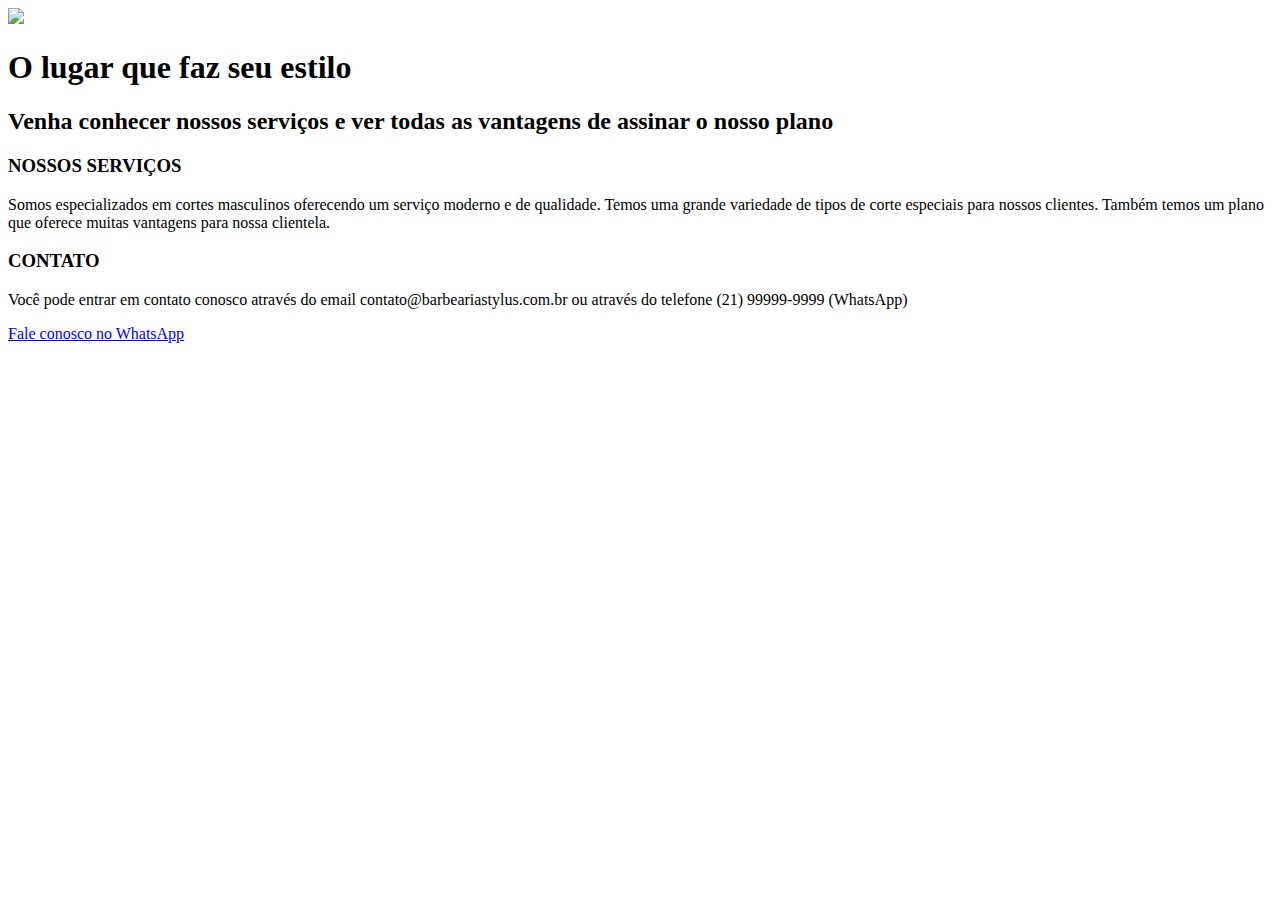
==== index.html @ b56545a1 "alterado local do index" ====
<!DOCTYPE html>
<html lang="pt-br">
<head>
    <meta charset="UTF-8">
    <meta name="viewport" content="width=device-width, initial-scale=1.0">
    <link rel="stylesheet" href="stylus.css">
    <title>Barbearia Stylus</title>
</head>
<body>
    <div>
        <img src="logotipo.jpg">
        <h1>O lugar que faz seu estilo</h1>
        <h2>Venha conhecer nossos serviços e ver todas as vantagens de assinar o nosso plano</h2>
    </div>
    <div>
        <h3>NOSSOS SERVIÇOS</h3>
        <p>Somos especializados em cortes masculinos oferecendo um serviço moderno e de qualidade.
            Temos uma grande variedade de tipos de corte especiais para nossos clientes. 
            Também temos um plano que oferece muitas vantagens para nossa clientela.
        </p>
    </div>
    <div>
    <h3>CONTATO</h3>
        <p> 
            Você pode entrar em contato conosco através do email 
            <span>contato@barbeariastylus.com.br</span> ou através 
            do telefone <span>(21) 99999-9999  </span>(WhatsApp)
        </p>
        <a href="https://api.whatsapp.com/send?phone=999999999&text=Send20%a20%quote">Fale conosco no WhatsApp</a>
    </div>
</body>
</html>
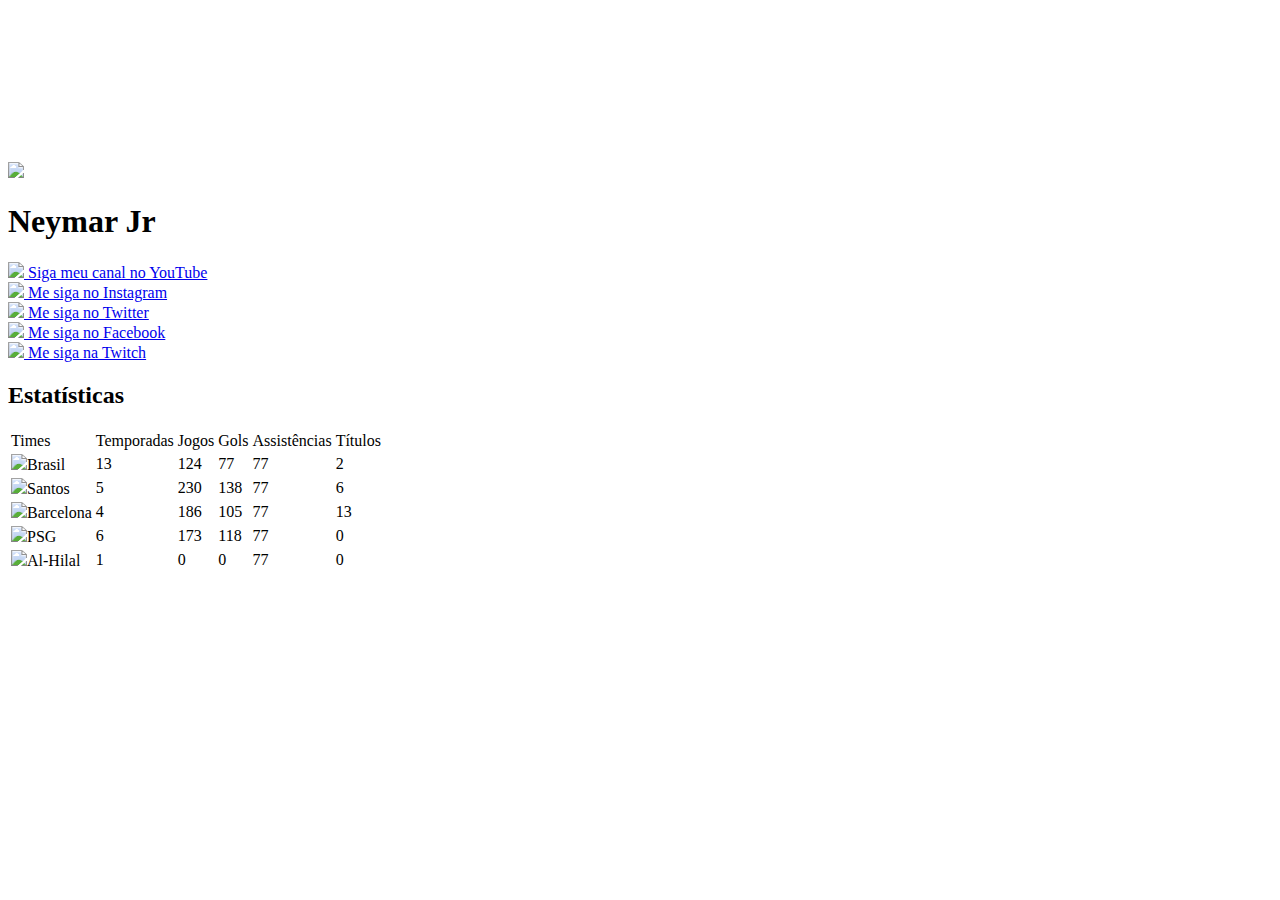
==== commit 439a3325: "readme" ====
--- a/index.html
+++ b/index.html
@@ -1,32 +1,121 @@
 <!DOCTYPE html>
-<html lang="pt-br">
+<html lang="pt_br">
 <head>
     <meta charset="UTF-8">
     <meta name="viewport" content="width=device-width, initial-scale=1.0">
-    <link rel="stylesheet" href="stylus.css">
-    <title>Barbearia Stylus</title>
+    <link rel="preconnect" href="https://fonts.googleapis.com">
+    <link rel="preconnect" href="https://fonts.gstatic.com" crossorigin>
+    <link href="https://fonts.googleapis.com/css2?family=Ysabeau+Infant&display=swap" rel="stylesheet">
+    <link href="https://fonts.googleapis.com/css2?family=Montserrat&display=swap" rel="stylesheet">
+    <link rel ="stylesheet" href="index.css">
+    <title>link Bio Neymar jr</title>
 </head>
 <body>
-    <div>
-        <img src="logotipo.jpg">
-        <h1>O lugar que faz seu estilo</h1>
-        <h2>Venha conhecer nossos serviços e ver todas as vantagens de assinar o nosso plano</h2>
+    <div class="secao_um">
+        <video src="video/videoneymar.mp4 " autoplay loop muted ></video> <!--autoplay loop muted-->
+        <section class="info">
+            <div class="borda">
+                <img src="imagens/neymar.jpg">
+            </div>
+            <h1>Neymar Jr</h1>
+            <div class="links-sociais">
+                <a href="#" target="_blank">
+                    <img src="imagens/youtube.png">
+                    <span>Siga meu canal no YouTube</span>
+                </a>
+            </div>
+            <div class="links-sociais">
+                <a href="#" target="_blank">
+                    <img src="imagens/instagram.png">
+                    <span>Me siga no Instagram</span>
+                </a>
+            </div>
+            <div class="links-sociais">
+                <a href="#" target="_blank">
+                    <img src="imagens/twitter.png">
+                    <span> Me siga no Twitter</span>
+                </a>
+            </div>
+            <div class="links-sociais">
+                <a href="#" target="_blank">
+                    <img src="imagens/facebook.png">
+                    <span>Me siga no Facebook</span>
+                </a>
+            </div>
+            <div class="links-sociais">
+                <a href="#" target="_blank">
+                    <img src="imagens/twitch.png">
+                    <span>Me siga na Twitch</span>
+                </a>
+            </div>
+        </section>
+
+
     </div>
-    <div>
-        <h3>NOSSOS SERVIÇOS</h3>
-        <p>Somos especializados em cortes masculinos oferecendo um serviço moderno e de qualidade.
-            Temos uma grande variedade de tipos de corte especiais para nossos clientes. 
-            Também temos um plano que oferece muitas vantagens para nossa clientela.
-        </p>
-    </div>
-    <div>
-    <h3>CONTATO</h3>
-        <p> 
-            Você pode entrar em contato conosco através do email 
-            <span>contato@barbeariastylus.com.br</span> ou através 
-            do telefone <span>(21) 99999-9999  </span>(WhatsApp)
-        </p>
-        <a href="https://api.whatsapp.com/send?phone=999999999&text=Send20%a20%quote">Fale conosco no WhatsApp</a>
+    <div class="secao_dois">
+        <h2>Estatísticas</h2>
+        <table>
+            <tbody></tbody>
+                <tr>
+                    <td>Times </td>
+                    <td>Temporadas </td>
+                    <td>Jogos </td>
+                    <td>Gols </td>
+                    <td>Assistências </td>
+                    <td>Títulos </td>
+                </tr>
+            
+            
+                <tr>
+                    <td class="times"><img src="imagens/cbf.png">Brasil </td>
+                    <td>13 </td>
+                    <td>124  </td>
+                    <td>77  </td>
+                    <td>77 </td>
+                    <td>2</td>
+                    
+                </tr>
+                <tr>
+                    <td class="times"><img src="imagens/santos.png">Santos  </td>
+                    <td>5</td>
+                    <td>230 </td>
+                    <td>138 </td>
+                    <td>77</td>
+                    <td>6</td>
+                </tr>
+                <tr>
+                    <td class="times"><img src="imagens/barcelona.png">Barcelona </td>
+                    <td>4 </td>
+                    <td>186  </td>
+                    <td>105  </td>
+                    <td>77 </td>
+                    <td>13</td>
+                    
+                </tr>
+                <tr>
+                    <td class="times"><img src="imagens/psg.png">PSG</td>
+                    <td>6 </td>
+                    <td>173  </td>
+                    <td>118  </td>
+                    <td>77 </td>
+                    <td>0</td>
+                    
+                </tr>
+                <tr>
+                    <td class="times"><img src="imagens/alhilal.png">Al-Hilal </td>
+                    <td>1 </td>
+                    <td>0 </td>
+                    <td>0 </td>
+                    <td>77 </td>
+                    <td>0</td>
+                    
+                </tr>
+                
+            </tbody>
+        </table>
+        
+
+
     </div>
 </body>
 </html>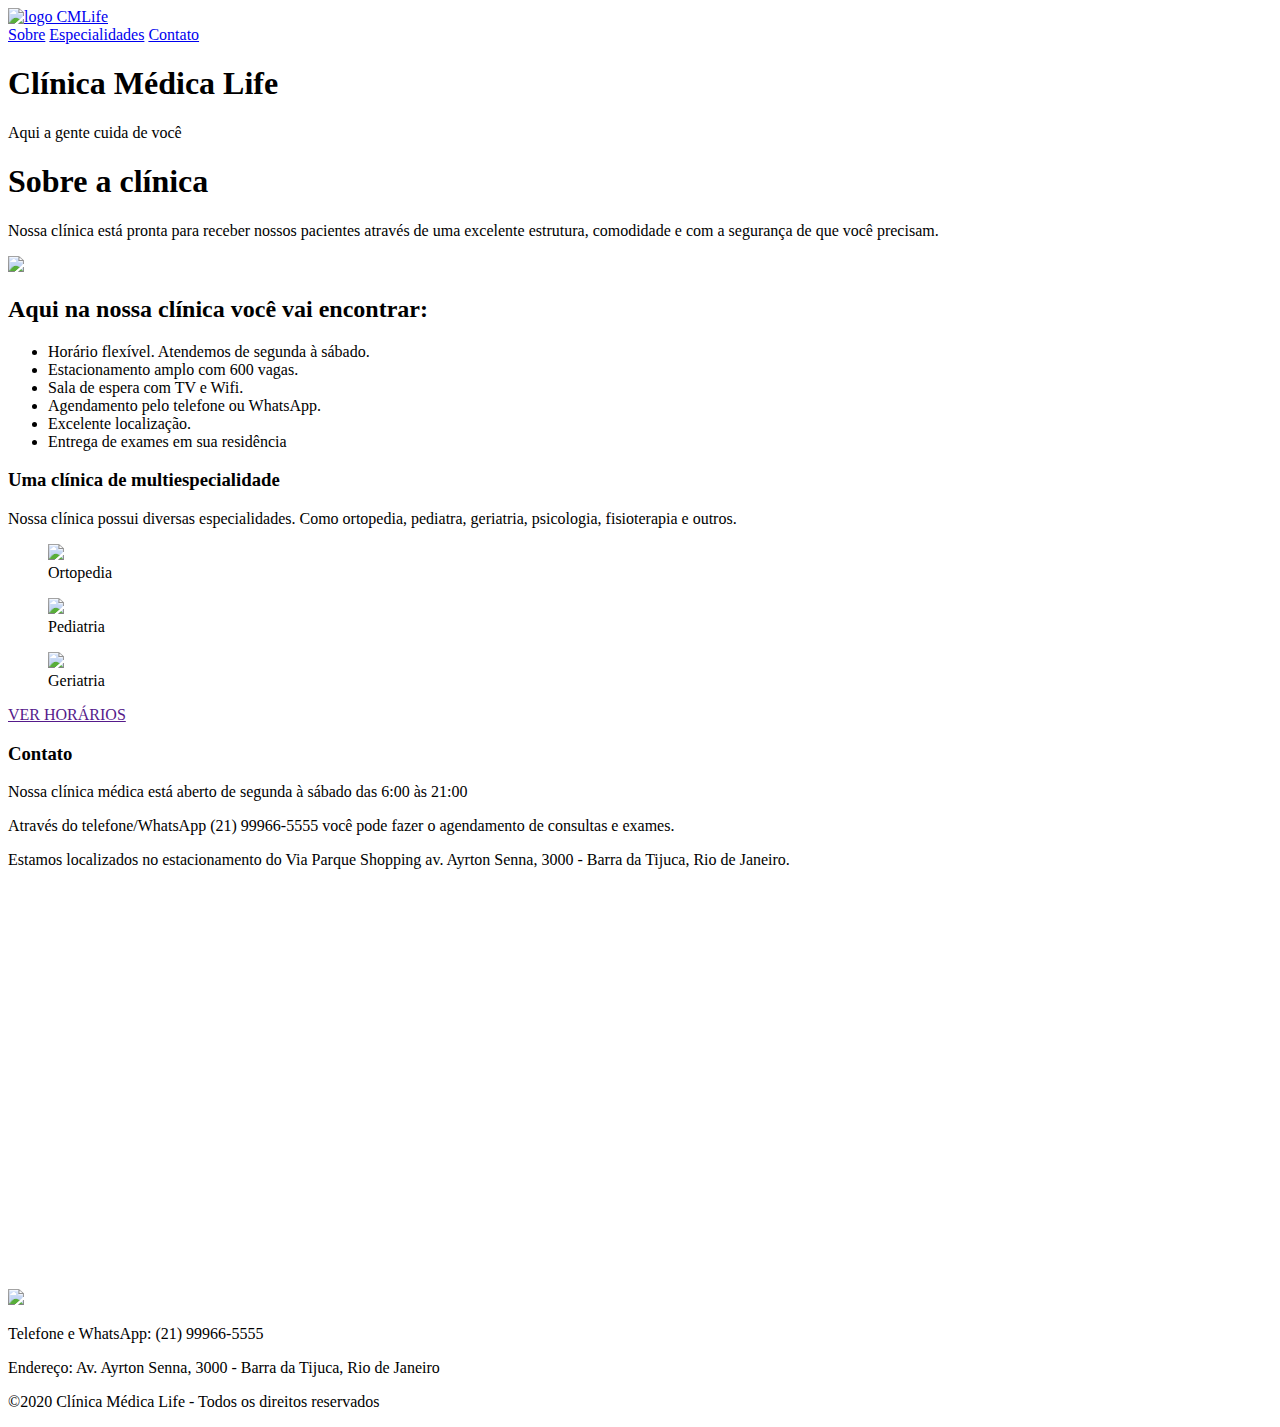
==== commit c49dde69: "Removidas pastas desnecessárias" ====
--- a/index.html
+++ b/index.html
@@ -1,121 +1,95 @@
 <!DOCTYPE html>
-<html lang="pt_br">
+<html lang="pt-br">
 <head>
-    <meta charset="UTF-8">
-    <meta name="viewport" content="width=device-width, initial-scale=1.0">
-    <link rel="preconnect" href="https://fonts.googleapis.com">
-    <link rel="preconnect" href="https://fonts.gstatic.com" crossorigin>
-    <link href="https://fonts.googleapis.com/css2?family=Ysabeau+Infant&display=swap" rel="stylesheet">
-    <link href="https://fonts.googleapis.com/css2?family=Montserrat&display=swap" rel="stylesheet">
-    <link rel ="stylesheet" href="index.css">
-    <title>link Bio Neymar jr</title>
+<meta charset="UTF-8">
+<meta name="viewport" content="width=device-width,initial-scale=1">
+<link rel="stylesheet" href="clinica.css">
+<link href="https://fonts.googleapis.com/css2?family=Source+Sans+Pro:ital,wght@0,200;0,300;0,400;0,600;0,700;0,900;1,200;1,300;1,400;1,600;1,700;1,900&display=swap" rel="stylesheet">
+<title>CMLife - home</title>
 </head>
 <body>
-    <div class="secao_um">
-        <video src="video/videoneymar.mp4 " autoplay loop muted ></video> <!--autoplay loop muted-->
-        <section class="info">
-            <div class="borda">
-                <img src="imagens/neymar.jpg">
+    <header>
+        <div class="container-topo">
+            <div>
+                <a href="index.html">
+                    <img src="assets/logo.png" alt="logo CMLife">
+                </a>
+                </div>
+            <nav class="links-topo">
+                <a href="index.html#sobre">Sobre</a>
+                <a href="especialidades.html">Especialidades</a>
+                <a href="index.html#contato">Contato</a>
+            </nav>
+        </div>
+    </header>    
+    <main>
+        <div class="primeiro-container">
+            <h1>Clínica Médica Life</h1>
+            <p>Aqui a gente cuida de você</p>
+        </div>
+        <div class="segundo-container" id="sobre">
+            <div>
+                <h1>Sobre a clínica</h1>
+                <p>
+                Nossa clínica está pronta para receber nossos pacientes através de uma excelente estrutura,
+                comodidade e com a segurança de que você precisam.
+                </p>
             </div>
-            <h1>Neymar Jr</h1>
-            <div class="links-sociais">
-                <a href="#" target="_blank">
-                    <img src="imagens/youtube.png">
-                    <span>Siga meu canal no YouTube</span>
-                </a>
+            
+            <div class="row">
+                <img src="assets/medico.jpg">
+                <h2>Aqui na nossa clínica você vai encontrar:</h2>
+                <ul>
+                    <li>Horário flexível. Atendemos de segunda à sábado.</li>
+                    <li>Estacionamento amplo com 600 vagas.</li>
+                    <li>Sala de espera com TV e Wifi.</li>
+                    <li>Agendamento pelo telefone ou WhatsApp.</li>
+                    <li>Excelente localização.</li>
+                    <li>Entrega de exames em sua residência</li>
+                </ul>
             </div>
-            <div class="links-sociais">
-                <a href="#" target="_blank">
-                    <img src="imagens/instagram.png">
-                    <span>Me siga no Instagram</span>
-                </a>
+        </div>
+        <div class="terceiro-container">
+            
+                <h3>Uma clínica de multiespecialidade</h3>
+                <p>Nossa clínica possui diversas especialidades. 
+                    Como ortopedia, pediatra, geriatria, psicologia, 
+                    fisioterapia e outros.
+                </p>
+            
+            <div class="container-imgs">
+            
+            <section class="imagens">
+                <figure>
+                        <img src="assets/ortopedia1.png">
+                        <figcaption>Ortopedia </figcaption>
+                </figure>
+                <figure>
+                   
+                        <img src="assets/pediatra.png">
+                        <figcaption>Pediatria  </figcaption>
+                </figure>
+                <figure>
+                    
+                        <img src="assets/geriatra.png">
+                        <figcaption>Geriatria </figcaption>
+                </figure>
+            </section>
             </div>
-            <div class="links-sociais">
-                <a href="#" target="_blank">
-                    <img src="imagens/twitter.png">
-                    <span> Me siga no Twitter</span>
-                </a>
-            </div>
-            <div class="links-sociais">
-                <a href="#" target="_blank">
-                    <img src="imagens/facebook.png">
-                    <span>Me siga no Facebook</span>
-                </a>
-            </div>
-            <div class="links-sociais">
-                <a href="#" target="_blank">
-                    <img src="imagens/twitch.png">
-                    <span>Me siga na Twitch</span>
-                </a>
-            </div>
+            <a href="">VER HORÁRIOS</a>
+        </div>
+        <section class="quarto-container">
+            <h3>Contato</h3>
+            <p>Nossa clínica médica está aberto de <span>segunda à sábado das 6:00 às 21:00</span></p>
+            <p>Através do telefone/WhatsApp <span>(21) 99966-5555</span> você pode fazer o agendamento de consultas e exames.</p>
+            <p>Estamos localizados no estacionamento do Via Parque Shopping <span> av. Ayrton Senna, 3000 - Barra da Tijuca, Rio de Janeiro.</span></p>
+            <iframe src="https://www.google.com/maps/embed?pb=!1m18!1m12!1m3!1d3673.1166797096143!2d-43.360893!3d-22.982736499999998!2m3!1f0!2f0!3f0!3m2!1i1024!2i768!4f13.1!3m3!1m2!1s0x9bda2ed54ec2e1%3A0x4431d262cad1d163!2sAv.%20Ayrton%20Senna%2C%203000%20-%20Barra%20da%20Tijuca%2C%20Rio%20de%20Janeiro%20-%20RJ%2C%2022775-003!5e0!3m2!1spt-BR!2sbr!4v1737696556634!5m2!1spt-BR!2sbr" width="95%" height="400" style="border:0;" allowfullscreen="" loading="lazy" referrerpolicy="no-referrer-when-downgrade"></iframe>
         </section>
-
-
-    </div>
-    <div class="secao_dois">
-        <h2>Estatísticas</h2>
-        <table>
-            <tbody></tbody>
-                <tr>
-                    <td>Times </td>
-                    <td>Temporadas </td>
-                    <td>Jogos </td>
-                    <td>Gols </td>
-                    <td>Assistências </td>
-                    <td>Títulos </td>
-                </tr>
-            
-            
-                <tr>
-                    <td class="times"><img src="imagens/cbf.png">Brasil </td>
-                    <td>13 </td>
-                    <td>124  </td>
-                    <td>77  </td>
-                    <td>77 </td>
-                    <td>2</td>
-                    
-                </tr>
-                <tr>
-                    <td class="times"><img src="imagens/santos.png">Santos  </td>
-                    <td>5</td>
-                    <td>230 </td>
-                    <td>138 </td>
-                    <td>77</td>
-                    <td>6</td>
-                </tr>
-                <tr>
-                    <td class="times"><img src="imagens/barcelona.png">Barcelona </td>
-                    <td>4 </td>
-                    <td>186  </td>
-                    <td>105  </td>
-                    <td>77 </td>
-                    <td>13</td>
-                    
-                </tr>
-                <tr>
-                    <td class="times"><img src="imagens/psg.png">PSG</td>
-                    <td>6 </td>
-                    <td>173  </td>
-                    <td>118  </td>
-                    <td>77 </td>
-                    <td>0</td>
-                    
-                </tr>
-                <tr>
-                    <td class="times"><img src="imagens/alhilal.png">Al-Hilal </td>
-                    <td>1 </td>
-                    <td>0 </td>
-                    <td>0 </td>
-                    <td>77 </td>
-                    <td>0</td>
-                    
-                </tr>
-                
-            </tbody>
-        </table>
-        
-
-
-    </div>
+    </main>
+    <footer>
+        <img src="assets/logo.png">
+        <p>Telefone e WhatsApp: (21) 99966-5555</p>
+        <p>Endereço: Av. Ayrton Senna, 3000 - Barra da Tijuca, Rio de Janeiro</p>
+        <p>©2020 Clínica Médica Life - Todos os direitos reservados</p>
+    </footer>
 </body>
-</html>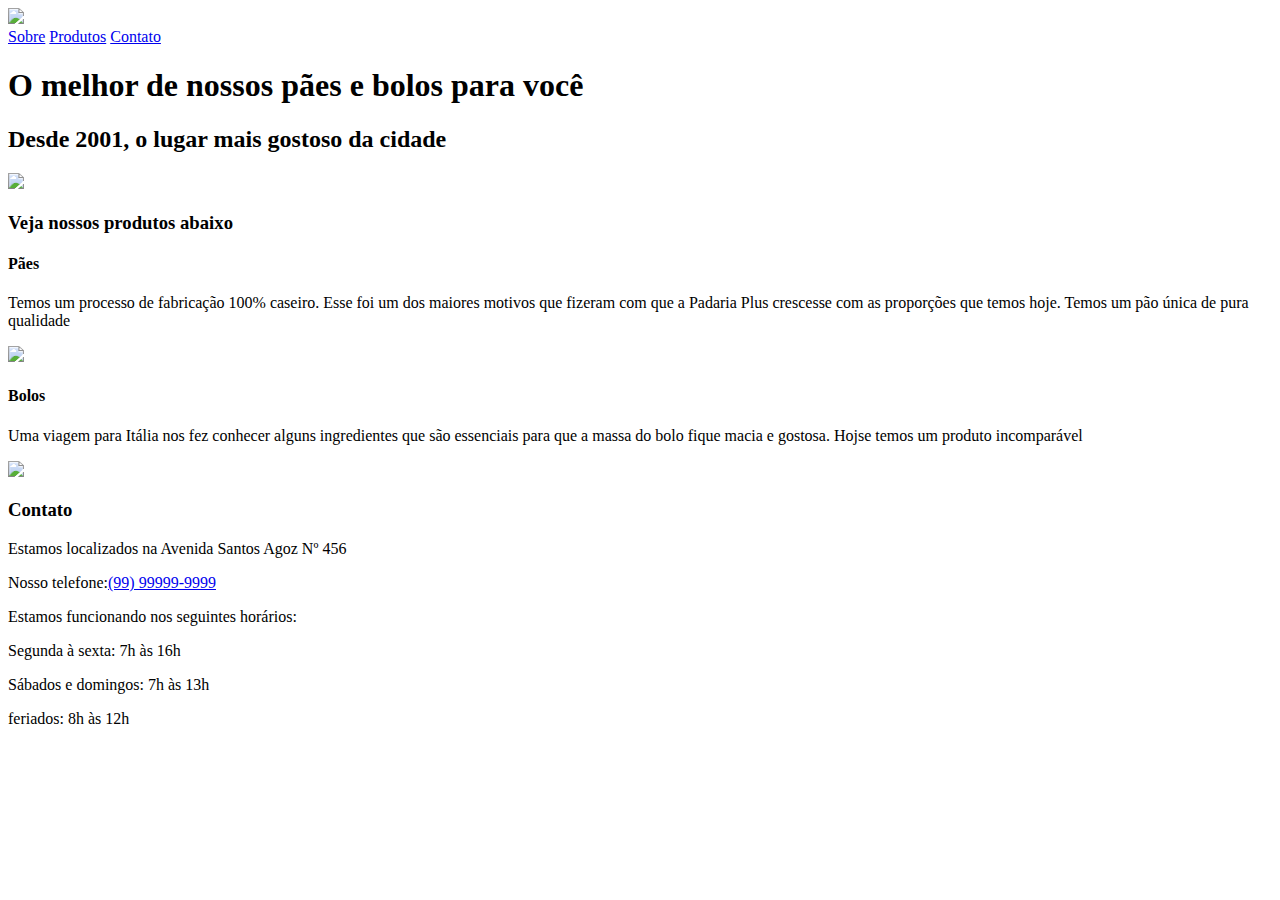
==== commit 4dec2373: "Reorganização total do projeto" ====
--- a/index.html
+++ b/index.html
@@ -1,95 +1,54 @@
 <!DOCTYPE html>
 <html lang="pt-br">
 <head>
-<meta charset="UTF-8">
-<meta name="viewport" content="width=device-width,initial-scale=1">
-<link rel="stylesheet" href="clinica.css">
-<link href="https://fonts.googleapis.com/css2?family=Source+Sans+Pro:ital,wght@0,200;0,300;0,400;0,600;0,700;0,900;1,200;1,300;1,400;1,600;1,700;1,900&display=swap" rel="stylesheet">
-<title>CMLife - home</title>
+    <meta charset="UTF-8">
+    <meta name="viewport" content="width=device-width, initial-scale=1.0">
+    <link rel="stylesheet" href="padaria.css">
+    <title>Padaria Plus</title>
 </head>
 <body>
-    <header>
-        <div class="container-topo">
-            <div>
-                <a href="index.html">
-                    <img src="assets/logo.png" alt="logo CMLife">
-                </a>
-                </div>
-            <nav class="links-topo">
-                <a href="index.html#sobre">Sobre</a>
-                <a href="especialidades.html">Especialidades</a>
-                <a href="index.html#contato">Contato</a>
-            </nav>
-        </div>
-    </header>    
-    <main>
-        <div class="primeiro-container">
-            <h1>Clínica Médica Life</h1>
-            <p>Aqui a gente cuida de você</p>
-        </div>
-        <div class="segundo-container" id="sobre">
-            <div>
-                <h1>Sobre a clínica</h1>
-                <p>
-                Nossa clínica está pronta para receber nossos pacientes através de uma excelente estrutura,
-                comodidade e com a segurança de que você precisam.
-                </p>
-            </div>
-            
-            <div class="row">
-                <img src="assets/medico.jpg">
-                <h2>Aqui na nossa clínica você vai encontrar:</h2>
-                <ul>
-                    <li>Horário flexível. Atendemos de segunda à sábado.</li>
-                    <li>Estacionamento amplo com 600 vagas.</li>
-                    <li>Sala de espera com TV e Wifi.</li>
-                    <li>Agendamento pelo telefone ou WhatsApp.</li>
-                    <li>Excelente localização.</li>
-                    <li>Entrega de exames em sua residência</li>
-                </ul>
-            </div>
-        </div>
-        <div class="terceiro-container">
-            
-                <h3>Uma clínica de multiespecialidade</h3>
-                <p>Nossa clínica possui diversas especialidades. 
-                    Como ortopedia, pediatra, geriatria, psicologia, 
-                    fisioterapia e outros.
-                </p>
-            
-            <div class="container-imgs">
-            
-            <section class="imagens">
-                <figure>
-                        <img src="assets/ortopedia1.png">
-                        <figcaption>Ortopedia </figcaption>
-                </figure>
-                <figure>
-                   
-                        <img src="assets/pediatra.png">
-                        <figcaption>Pediatria  </figcaption>
-                </figure>
-                <figure>
-                    
-                        <img src="assets/geriatra.png">
-                        <figcaption>Geriatria </figcaption>
-                </figure>
-            </section>
-            </div>
-            <a href="">VER HORÁRIOS</a>
-        </div>
-        <section class="quarto-container">
-            <h3>Contato</h3>
-            <p>Nossa clínica médica está aberto de <span>segunda à sábado das 6:00 às 21:00</span></p>
-            <p>Através do telefone/WhatsApp <span>(21) 99966-5555</span> você pode fazer o agendamento de consultas e exames.</p>
-            <p>Estamos localizados no estacionamento do Via Parque Shopping <span> av. Ayrton Senna, 3000 - Barra da Tijuca, Rio de Janeiro.</span></p>
-            <iframe src="https://www.google.com/maps/embed?pb=!1m18!1m12!1m3!1d3673.1166797096143!2d-43.360893!3d-22.982736499999998!2m3!1f0!2f0!3f0!3m2!1i1024!2i768!4f13.1!3m3!1m2!1s0x9bda2ed54ec2e1%3A0x4431d262cad1d163!2sAv.%20Ayrton%20Senna%2C%203000%20-%20Barra%20da%20Tijuca%2C%20Rio%20de%20Janeiro%20-%20RJ%2C%2022775-003!5e0!3m2!1spt-BR!2sbr!4v1737696556634!5m2!1spt-BR!2sbr" width="95%" height="400" style="border:0;" allowfullscreen="" loading="lazy" referrerpolicy="no-referrer-when-downgrade"></iframe>
-        </section>
-    </main>
-    <footer>
-        <img src="assets/logo.png">
-        <p>Telefone e WhatsApp: (21) 99966-5555</p>
-        <p>Endereço: Av. Ayrton Senna, 3000 - Barra da Tijuca, Rio de Janeiro</p>
-        <p>©2020 Clínica Médica Life - Todos os direitos reservados</p>
-    </footer>
+    <!--seção 1-->
+    <div class="secao">
+        <img src="imagens/logo.png" id="logo"/>
+        <br>
+        <a href="#sobre">Sobre</a>
+        <a href="#produtos" >Produtos</a>
+        <a href="#contato" >Contato</a>
+    </div>
+
+    <!--separador-->
+    <div class="separador"></div>
+
+    <!--seção 2-->
+    <div class="secao">
+        <h1>O melhor de nossos pães e bolos para você</h1>
+        <h2>Desde 2001, o lugar mais gostoso da cidade</h2>
+        <img src="imagens/produtos-padaria.jpg">
+
+    </div>
+    <!--seção 3-->
+    <div class="secaoP">
+        <h3>Veja nossos produtos abaixo</h3>
+        <h4>Pães</h4>
+        <p>Temos um processo de fabricação 100% caseiro. Esse foi um dos maiores motivos que fizeram com que a Padaria Plus crescesse com as proporções que temos hoje. Temos um pão única de pura qualidade</p>
+        <img src="imagens/paes.jpg" class="imgP">
+        <h4> Bolos</h4>
+        <p>Uma viagem para Itália nos fez conhecer alguns ingredientes que são essenciais para que a massa do bolo fique macia e gostosa. Hojse temos um produto incomparável</p>
+        <img src="imagens/bolos.jpg" class="imgP">
+    </div>
+    <!--seção 4-->
+    <div class="secaoC">
+        <h3>Contato</h3>
+        <p>Estamos localizados na Avenida Santos Agoz Nº 456</p>
+        <span>Nosso telefone:<a href="tel:+9999999999">(99) 99999-9999</a></span>
+        <p>Estamos funcionando nos seguintes horários:</p>
+        <p>Segunda à sexta: <span>7h às 16h</span></p>
+        <p>Sábados e domingos: <span>7h às 13h</span></p>
+        <p>feriados: <span>8h às 12h</span></p>
+    </div>
+    <table>
+        
+    </table>
+    
 </body>
+</html>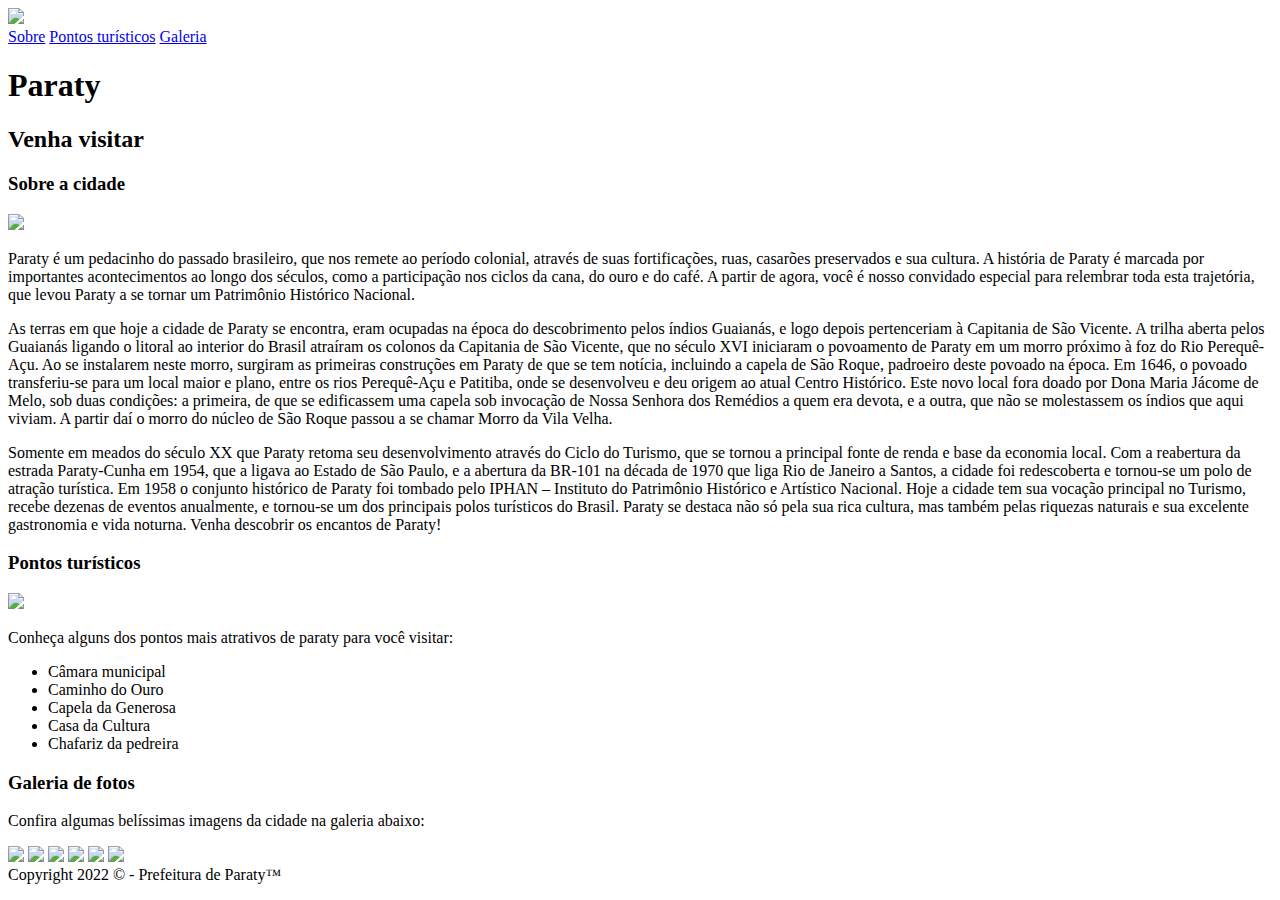
==== commit 406f2b15: "Remoção de pastas desnecessárias e movido o index.html" ====
--- a/index.html
+++ b/index.html
@@ -3,52 +3,80 @@
 <head>
     <meta charset="UTF-8">
     <meta name="viewport" content="width=device-width, initial-scale=1.0">
-    <link rel="stylesheet" href="padaria.css">
-    <title>Padaria Plus</title>
+    <link rel="stylesheet" href="index.css">
+    <title>Visite Paraty</title>
 </head>
 <body>
-    <!--seção 1-->
-    <div class="secao">
-        <img src="imagens/logo.png" id="logo"/>
-        <br>
-        <a href="#sobre">Sobre</a>
-        <a href="#produtos" >Produtos</a>
-        <a href="#contato" >Contato</a>
-    </div>
+    <header>
+        <div class="limite-secao">
+            <img src="imgs/logo.png">
 
-    <!--separador-->
-    <div class="separador"></div>
-
-    <!--seção 2-->
-    <div class="secao">
-        <h1>O melhor de nossos pães e bolos para você</h1>
-        <h2>Desde 2001, o lugar mais gostoso da cidade</h2>
-        <img src="imagens/produtos-padaria.jpg">
-
-    </div>
-    <!--seção 3-->
-    <div class="secaoP">
-        <h3>Veja nossos produtos abaixo</h3>
-        <h4>Pães</h4>
-        <p>Temos um processo de fabricação 100% caseiro. Esse foi um dos maiores motivos que fizeram com que a Padaria Plus crescesse com as proporções que temos hoje. Temos um pão única de pura qualidade</p>
-        <img src="imagens/paes.jpg" class="imgP">
-        <h4> Bolos</h4>
-        <p>Uma viagem para Itália nos fez conhecer alguns ingredientes que são essenciais para que a massa do bolo fique macia e gostosa. Hojse temos um produto incomparável</p>
-        <img src="imagens/bolos.jpg" class="imgP">
-    </div>
-    <!--seção 4-->
-    <div class="secaoC">
-        <h3>Contato</h3>
-        <p>Estamos localizados na Avenida Santos Agoz Nº 456</p>
-        <span>Nosso telefone:<a href="tel:+9999999999">(99) 99999-9999</a></span>
-        <p>Estamos funcionando nos seguintes horários:</p>
-        <p>Segunda à sexta: <span>7h às 16h</span></p>
-        <p>Sábados e domingos: <span>7h às 13h</span></p>
-        <p>feriados: <span>8h às 12h</span></p>
-    </div>
-    <table>
-        
-    </table>
-    
+            <nav>
+                <a href="#sobre">Sobre</a>
+                <a href="#pontos">Pontos turísticos</a>
+                <a href="#galeria">Galeria</a>
+            </nav>
+        </div>
+    </header>
+    <main>
+        <section class="capa destaque">
+            <div >
+                <h1>Paraty</h1>
+                <h2>Venha visitar</h2>
+            </div>
+        </section>
+        <section id="sobre">
+            <div class="limite-secao destaque">
+                <h3>Sobre a cidade </h3>
+                    <img src="imgs/Praca-Matriz.jpg">
+                    <p>
+                        Paraty é um pedacinho do passado brasileiro, que nos remete ao período colonial, através de suas fortificações, ruas, casarões preservados e sua cultura. A história de Paraty é marcada por importantes acontecimentos ao longo dos séculos, como a participação nos ciclos da cana, do ouro e do café. A partir de agora, você é nosso convidado especial para relembrar toda esta trajetória, que levou Paraty a se tornar um Patrimônio Histórico Nacional.
+                    </p>
+                    <p>
+                        As terras em que hoje a cidade de Paraty se encontra, eram ocupadas na época do descobrimento pelos índios Guaianás, e logo depois pertenceriam à Capitania de São Vicente. A trilha aberta pelos Guaianás ligando o litoral ao interior do Brasil atraíram os colonos da Capitania de São Vicente, que no século XVI iniciaram o povoamento de Paraty em um morro próximo à foz do Rio Perequê-Açu. Ao se instalarem neste morro, surgiram as primeiras construções em Paraty de que se tem notícia, incluindo a capela de São Roque, padroeiro deste povoado na época. Em 1646, o povoado transferiu-se para um local maior e plano, entre os rios Perequê-Açu e Patitiba, onde se desenvolveu e deu origem ao atual Centro Histórico. Este novo local fora doado por Dona Maria Jácome de Melo, sob duas condições: a primeira, de que se edificassem uma capela sob invocação de Nossa Senhora dos Remédios a quem era devota, e a outra, que não se molestassem os índios que aqui viviam. A partir daí o morro do núcleo de São Roque passou a se chamar Morro da Vila Velha.
+                    </p>
+                    <p>
+                        Somente em meados do século XX que Paraty retoma seu desenvolvimento através do Ciclo do Turismo, que se tornou a principal fonte de renda e base da economia local. Com a reabertura da estrada Paraty-Cunha em 1954, que a ligava ao Estado de São Paulo, e a abertura da BR-101 na década de 1970 que liga Rio de Janeiro a Santos, a cidade foi redescoberta e tornou-se um polo de atração turística. Em 1958 o conjunto histórico de Paraty foi tombado pelo IPHAN – Instituto do Patrimônio Histórico e Artístico Nacional. Hoje a cidade tem sua vocação principal no Turismo, recebe dezenas de eventos anualmente, e tornou-se um dos principais polos turísticos do Brasil. Paraty se destaca não só pela sua rica cultura, mas também pelas riquezas naturais e sua excelente gastronomia e vida noturna. Venha descobrir os encantos de Paraty!
+                    </p>
+            </div>
+        </section>
+        <section id="pontos">
+            <div class="limite-secao destaque">
+                <h3>Pontos turísticos</h3>
+                <img src="imgs/Casa-da-Cultura.jpg">
+                <p>
+                    Conheça alguns dos pontos mais atrativos de paraty para você visitar:
+                </p>
+                <ul>
+                    <li>Câmara municipal</li>
+                    <li>Caminho do Ouro</li>
+                    <li>Capela da Generosa</li>
+                    <li>Casa da Cultura</li>
+                    <li>Chafariz da pedreira</li>
+                </ul>
+            </div>
+        </section>
+        <section id="galeria">
+            <div class="limite-secao">
+                <h3>Galeria de fotos</h3>
+                <p>
+                    Confira algumas belíssimas imagens da cidade na galeria abaixo:
+                </p>
+                <div class="galeria">
+                    <img src="imgs/Caminho-do-Ouro.jpg">
+                    <img src="imgs/Ilha-do-Cedro.jpg">
+                    <img src="imgs/Lagoa-Azul.jpg">
+                    <img src="imgs/Cachoeira.jpg">
+                    <img src="imgs/Cais.jpg">
+                    <img src="imgs/Poco-Ingleses.jpg">
+                </div>
+            </div>
+        </section>
+    </main>
+    <footer>
+        <div class="limite-secao">
+            Copyright 2022 © - Prefeitura de Paraty™
+        </div>
+    </footer>
 </body>
 </html>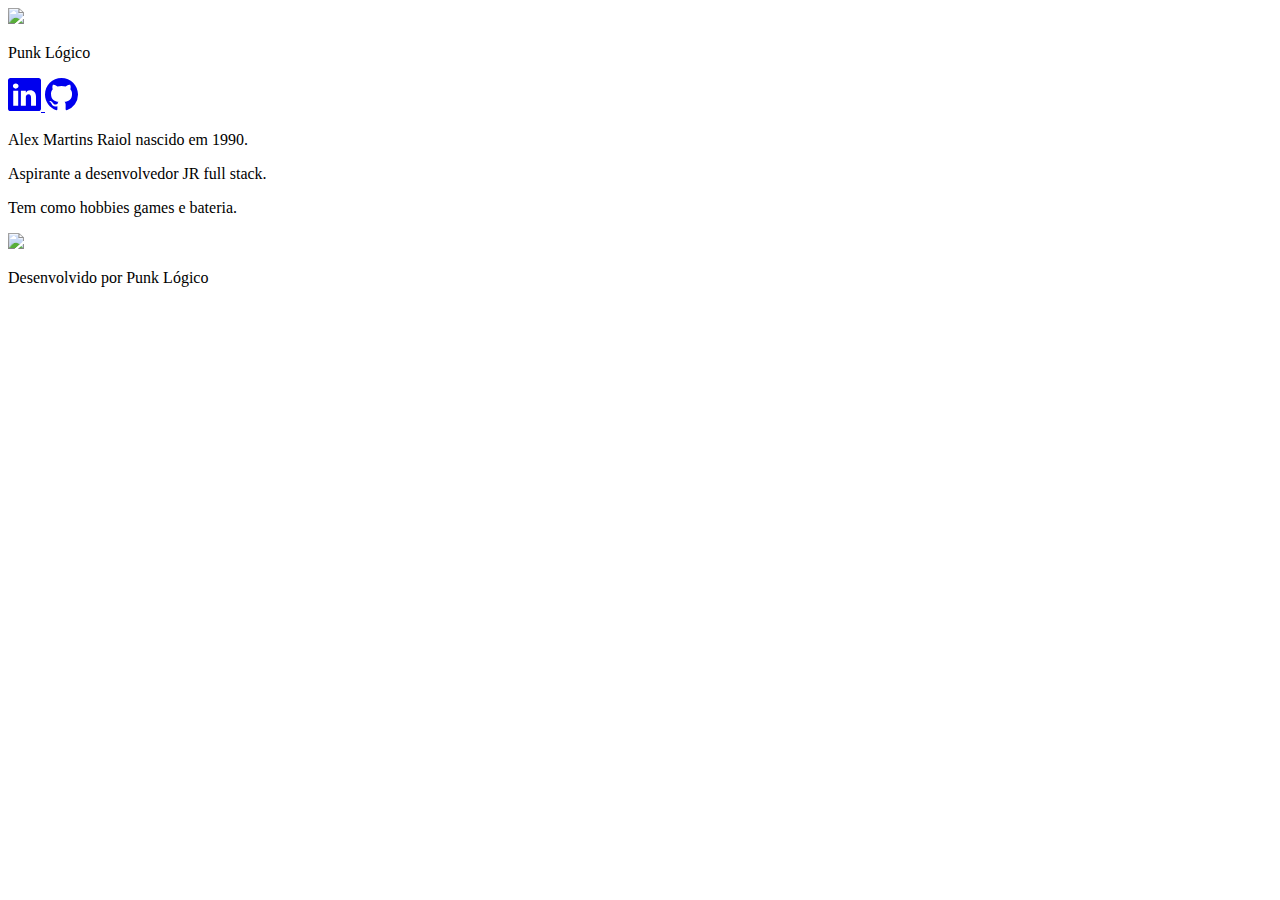
==== commit c38d7fa1: "Reorganização" ====
--- a/index.html
+++ b/index.html
@@ -3,80 +3,36 @@
 <head>
     <meta charset="UTF-8">
     <meta name="viewport" content="width=device-width, initial-scale=1.0">
-    <link rel="stylesheet" href="index.css">
-    <title>Visite Paraty</title>
+    <link  href="perfil.css" rel="stylesheet">
+    <title>Perfil</title>
 </head>
 <body>
     <header>
-        <div class="limite-secao">
-            <img src="imgs/logo.png">
-
-            <nav>
-                <a href="#sobre">Sobre</a>
-                <a href="#pontos">Pontos turísticos</a>
-                <a href="#galeria">Galeria</a>
-            </nav>
-        </div>
+        <img src="imgs/Tatuagem.jpg" id="logo">
+        <p>Punk Lógico</p>
+        <a href="https://www.linkedin.com/in/alex-martins-19883bba/" >
+            
+            <svg xmlns="http://www.w3.org/2000/svg" width="33" height="33" fill="currentColor" class="bi bi-linkedin" viewBox="0 0 16 16" id="linkedin"  >
+                <path d="M0 1.146C0 .513.526 0 1.175 0h13.65C15.474 0 16 .513 16 1.146v13.708c0 .633-.526 1.146-1.175 1.146H1.175C.526 16 0 15.487 0 14.854zm4.943 12.248V6.169H2.542v7.225zm-1.2-8.212c.837 0 1.358-.554 1.358-1.248-.015-.709-.52-1.248-1.342-1.248S2.4 3.226 2.4 3.934c0 .694.521 1.248 1.327 1.248zm4.908 8.212V9.359c0-.216.016-.432.08-.586.173-.431.568-.878 1.232-.878.869 0 1.216.662 1.216 1.634v3.865h2.401V9.25c0-2.22-1.184-3.252-2.764-3.252-1.274 0-1.845.7-2.165 1.193v.025h-.016l.016-.025V6.169h-2.4c.03.678 0 7.225 0 7.225z"/>
+              </svg>
+        </a>
+        <a href="https://github.com/AlexMR90">
+            <svg xmlns="http://www.w3.org/2000/svg" width="33" height="33" fill="currentColor" class="bi bi-github" viewBox="0 0 16 16" id="github">
+                <path d="M8 0C3.58 0 0 3.58 0 8c0 3.54 2.29 6.53 5.47 7.59.4.07.55-.17.55-.38 0-.19-.01-.82-.01-1.49-2.01.37-2.53-.49-2.69-.94-.09-.23-.48-.94-.82-1.13-.28-.15-.68-.52-.01-.53.63-.01 1.08.58 1.23.82.72 1.21 1.87.87 2.33.66.07-.52.28-.87.51-1.07-1.78-.2-3.64-.89-3.64-3.95 0-.87.31-1.59.82-2.15-.08-.2-.36-1.02.08-2.12 0 0 .67-.21 2.2.82.64-.18 1.32-.27 2-.27s1.36.09 2 .27c1.53-1.04 2.2-.82 2.2-.82.44 1.1.16 1.92.08 2.12.51.56.82 1.27.82 2.15 0 3.07-1.87 3.75-3.65 3.95.29.25.54.73.54 1.48 0 1.07-.01 1.93-.01 2.2 0 .21.15.46.55.38A8.01 8.01 0 0 0 16 8c0-4.42-3.58-8-8-8"/>
+              </svg>
+        </a>
     </header>
     <main>
-        <section class="capa destaque">
-            <div >
-                <h1>Paraty</h1>
-                <h2>Venha visitar</h2>
-            </div>
-        </section>
-        <section id="sobre">
-            <div class="limite-secao destaque">
-                <h3>Sobre a cidade </h3>
-                    <img src="imgs/Praca-Matriz.jpg">
-                    <p>
-                        Paraty é um pedacinho do passado brasileiro, que nos remete ao período colonial, através de suas fortificações, ruas, casarões preservados e sua cultura. A história de Paraty é marcada por importantes acontecimentos ao longo dos séculos, como a participação nos ciclos da cana, do ouro e do café. A partir de agora, você é nosso convidado especial para relembrar toda esta trajetória, que levou Paraty a se tornar um Patrimônio Histórico Nacional.
-                    </p>
-                    <p>
-                        As terras em que hoje a cidade de Paraty se encontra, eram ocupadas na época do descobrimento pelos índios Guaianás, e logo depois pertenceriam à Capitania de São Vicente. A trilha aberta pelos Guaianás ligando o litoral ao interior do Brasil atraíram os colonos da Capitania de São Vicente, que no século XVI iniciaram o povoamento de Paraty em um morro próximo à foz do Rio Perequê-Açu. Ao se instalarem neste morro, surgiram as primeiras construções em Paraty de que se tem notícia, incluindo a capela de São Roque, padroeiro deste povoado na época. Em 1646, o povoado transferiu-se para um local maior e plano, entre os rios Perequê-Açu e Patitiba, onde se desenvolveu e deu origem ao atual Centro Histórico. Este novo local fora doado por Dona Maria Jácome de Melo, sob duas condições: a primeira, de que se edificassem uma capela sob invocação de Nossa Senhora dos Remédios a quem era devota, e a outra, que não se molestassem os índios que aqui viviam. A partir daí o morro do núcleo de São Roque passou a se chamar Morro da Vila Velha.
-                    </p>
-                    <p>
-                        Somente em meados do século XX que Paraty retoma seu desenvolvimento através do Ciclo do Turismo, que se tornou a principal fonte de renda e base da economia local. Com a reabertura da estrada Paraty-Cunha em 1954, que a ligava ao Estado de São Paulo, e a abertura da BR-101 na década de 1970 que liga Rio de Janeiro a Santos, a cidade foi redescoberta e tornou-se um polo de atração turística. Em 1958 o conjunto histórico de Paraty foi tombado pelo IPHAN – Instituto do Patrimônio Histórico e Artístico Nacional. Hoje a cidade tem sua vocação principal no Turismo, recebe dezenas de eventos anualmente, e tornou-se um dos principais polos turísticos do Brasil. Paraty se destaca não só pela sua rica cultura, mas também pelas riquezas naturais e sua excelente gastronomia e vida noturna. Venha descobrir os encantos de Paraty!
-                    </p>
-            </div>
-        </section>
-        <section id="pontos">
-            <div class="limite-secao destaque">
-                <h3>Pontos turísticos</h3>
-                <img src="imgs/Casa-da-Cultura.jpg">
-                <p>
-                    Conheça alguns dos pontos mais atrativos de paraty para você visitar:
-                </p>
-                <ul>
-                    <li>Câmara municipal</li>
-                    <li>Caminho do Ouro</li>
-                    <li>Capela da Generosa</li>
-                    <li>Casa da Cultura</li>
-                    <li>Chafariz da pedreira</li>
-                </ul>
-            </div>
-        </section>
-        <section id="galeria">
-            <div class="limite-secao">
-                <h3>Galeria de fotos</h3>
-                <p>
-                    Confira algumas belíssimas imagens da cidade na galeria abaixo:
-                </p>
-                <div class="galeria">
-                    <img src="imgs/Caminho-do-Ouro.jpg">
-                    <img src="imgs/Ilha-do-Cedro.jpg">
-                    <img src="imgs/Lagoa-Azul.jpg">
-                    <img src="imgs/Cachoeira.jpg">
-                    <img src="imgs/Cais.jpg">
-                    <img src="imgs/Poco-Ingleses.jpg">
-                </div>
-            </div>
-        </section>
+        <div>
+
+            <p id="PrimeiroP" >Alex Martins Raiol nascido em 1990.</p>
+            <p> Aspirante a desenvolvedor JR full stack.</p>
+            <p >Tem como hobbies games e bateria.</p>
+            <img src="imgs/perfilzap1.jpg" id="foto">
+        </div>
     </main>
     <footer>
-        <div class="limite-secao">
-            Copyright 2022 © - Prefeitura de Paraty™
-        </div>
+        <p>Desenvolvido por Punk Lógico</p>
     </footer>
 </body>
-</html>+</html>
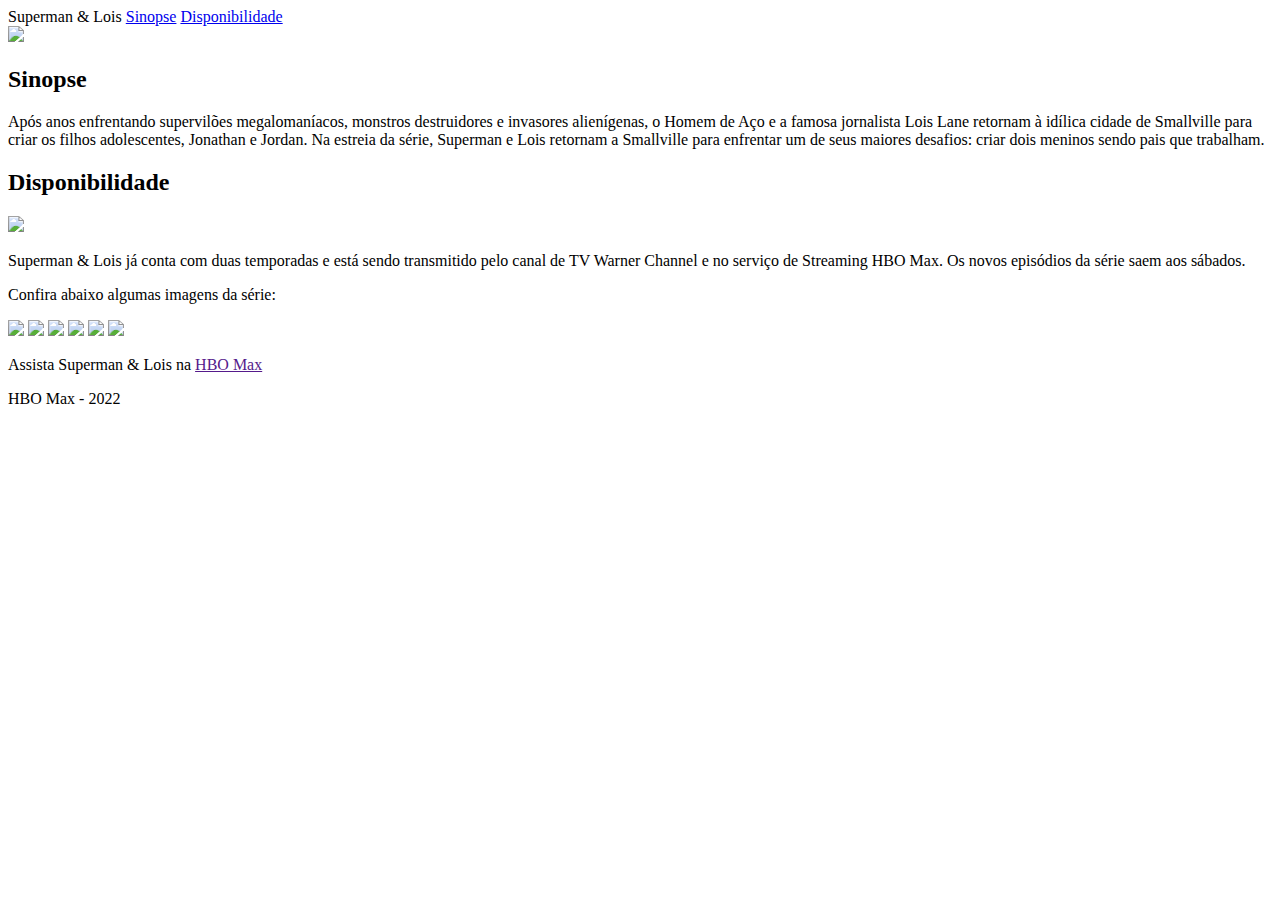
==== commit 72d17299: "Movido index html" ====
--- a/index.html
+++ b/index.html
@@ -3,36 +3,59 @@
 <head>
     <meta charset="UTF-8">
     <meta name="viewport" content="width=device-width, initial-scale=1.0">
-    <link  href="perfil.css" rel="stylesheet">
-    <title>Perfil</title>
+    <link rel="stylesheet"  href="index.css">
+    <title>Superman & Lois</title>
 </head>
 <body>
-    <header>
-        <img src="imgs/Tatuagem.jpg" id="logo">
-        <p>Punk Lógico</p>
-        <a href="https://www.linkedin.com/in/alex-martins-19883bba/" >
-            
-            <svg xmlns="http://www.w3.org/2000/svg" width="33" height="33" fill="currentColor" class="bi bi-linkedin" viewBox="0 0 16 16" id="linkedin"  >
-                <path d="M0 1.146C0 .513.526 0 1.175 0h13.65C15.474 0 16 .513 16 1.146v13.708c0 .633-.526 1.146-1.175 1.146H1.175C.526 16 0 15.487 0 14.854zm4.943 12.248V6.169H2.542v7.225zm-1.2-8.212c.837 0 1.358-.554 1.358-1.248-.015-.709-.52-1.248-1.342-1.248S2.4 3.226 2.4 3.934c0 .694.521 1.248 1.327 1.248zm4.908 8.212V9.359c0-.216.016-.432.08-.586.173-.431.568-.878 1.232-.878.869 0 1.216.662 1.216 1.634v3.865h2.401V9.25c0-2.22-1.184-3.252-2.764-3.252-1.274 0-1.845.7-2.165 1.193v.025h-.016l.016-.025V6.169h-2.4c.03.678 0 7.225 0 7.225z"/>
-              </svg>
-        </a>
-        <a href="https://github.com/AlexMR90">
-            <svg xmlns="http://www.w3.org/2000/svg" width="33" height="33" fill="currentColor" class="bi bi-github" viewBox="0 0 16 16" id="github">
-                <path d="M8 0C3.58 0 0 3.58 0 8c0 3.54 2.29 6.53 5.47 7.59.4.07.55-.17.55-.38 0-.19-.01-.82-.01-1.49-2.01.37-2.53-.49-2.69-.94-.09-.23-.48-.94-.82-1.13-.28-.15-.68-.52-.01-.53.63-.01 1.08.58 1.23.82.72 1.21 1.87.87 2.33.66.07-.52.28-.87.51-1.07-1.78-.2-3.64-.89-3.64-3.95 0-.87.31-1.59.82-2.15-.08-.2-.36-1.02.08-2.12 0 0 .67-.21 2.2.82.64-.18 1.32-.27 2-.27s1.36.09 2 .27c1.53-1.04 2.2-.82 2.2-.82.44 1.1.16 1.92.08 2.12.51.56.82 1.27.82 2.15 0 3.07-1.87 3.75-3.65 3.95.29.25.54.73.54 1.48 0 1.07-.01 1.93-.01 2.2 0 .21.15.46.55.38A8.01 8.01 0 0 0 16 8c0-4.42-3.58-8-8-8"/>
-              </svg>
-        </a>
-    </header>
-    <main>
+    <div class="topo">
+        <!-- Topo-->
+        <div >
+            Superman & Lois 
+            <span></span>
+            <a href="#Sinopse">Sinopse</a>
+            <a href="#Disponibilidade">Disponibilidade</a>
+        </div>
+    </div>
+        <!-- imagem capa-->
+        
         <div>
-
-            <p id="PrimeiroP" >Alex Martins Raiol nascido em 1990.</p>
-            <p> Aspirante a desenvolvedor JR full stack.</p>
-            <p >Tem como hobbies games e bateria.</p>
-            <img src="imgs/perfilzap1.jpg" id="foto">
+            <img src="Imagens/capa.jpg" class="imagem-capa">
         </div>
-    </main>
-    <footer>
-        <p>Desenvolvido por Punk Lógico</p>
-    </footer>
+        <!--Sinopse-->
+        <div id="Sinopse" class="secao">
+            <h2>Sinopse</h2>
+            <p>
+                Após anos enfrentando supervilões megalomaníacos, monstros destruidores e invasores alienígenas, o Homem de Aço e a famosa jornalista Lois Lane retornam à idílica cidade de Smallville para criar os filhos adolescentes, Jonathan e Jordan.
+                Na estreia da série, Superman e Lois retornam a Smallville para enfrentar um de seus maiores desafios: criar dois meninos sendo pais que trabalham.
+            </p>
+        </div>
+        <!--Disponibilidade-->
+        <div id="Disponibilidade" class="secao">
+            <h2>Disponibilidade</h2>
+            <img src="Imagens/tv.jpg">
+            <p>
+                Superman & Lois já conta com duas temporadas e está sendo transmitido pelo canal de TV Warner Channel e no serviço de Streaming HBO Max. 
+                Os novos episódios da série saem aos sábados.
+            </p>
+        </div>
+        <div class="secao">
+            <p>Confira abaixo algumas imagens da série:</p>
+            <div class="galeria">
+                <img src="Imagens/1.jpg" class="imagem-sombra">
+                <img src="Imagens/2.jpg" class="imagem-sombra">
+                <img src="Imagens/3.jpg" class="imagem-sombra">
+                <img src="Imagens/4.jpg" class="imagem-sombra">
+                <img src="Imagens/5.jpg" class="imagem-sombra">
+                <img src="Imagens/6.jpg" class="imagem-sombra">
+            </div>
+            <div class="informacao">
+                <p>Assista Superman & Lois na <a href="">HBO Max</a></p>
+            </div>
+        </div>
+        <!--rodapé-->
+        <div class="rodape">
+            HBO Max - 2022
+        </div>
+   
 </body>
-</html>
+</html>